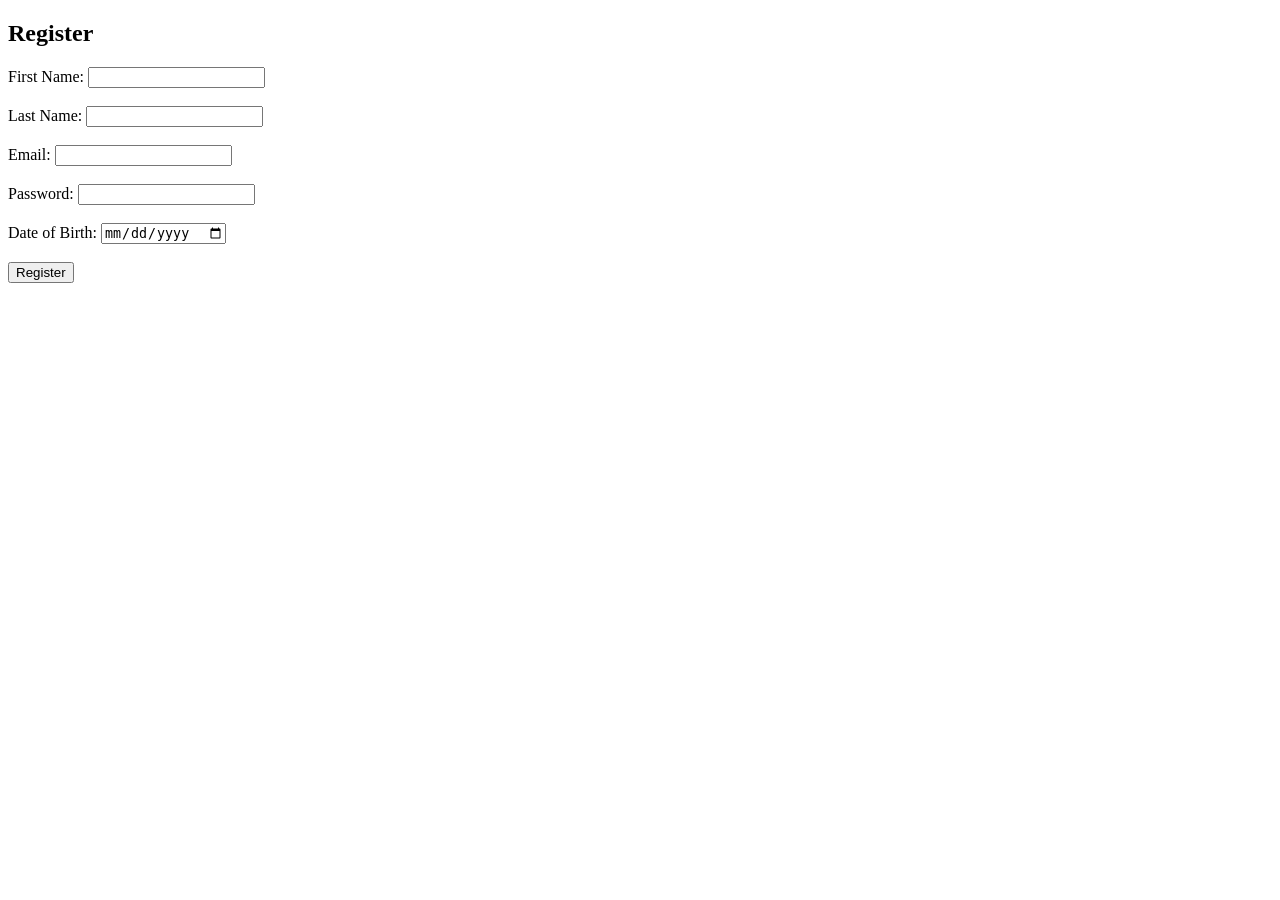
==== lab5.html @ 1596f938 "added lab 5" ====
<!DOCTYPE html>
<html>
<head>
    <title>Registration Page</title>
</head>

<body>

<h2>Register</h2>

<form onsubmit="return registerUser()">

    First Name: <input type="text" id="firstName"><br><br>

    Last Name: <input type="text" id="lastName"><br><br>

    Email: <input type="email" id="email"><br><br>

    Password: <input type="password" id="password"><br><br>

    Date of Birth: <input type="date" id="dob"><br><br>

    <input type="submit" value="Register">

</form>

<p id="output"></p>

<script>
function registerUser() {

    let firstName = document.getElementById("firstName").value;
    let lastName = document.getElementById("lastName").value;
    let email = document.getElementById("email").value;
    let password = document.getElementById("password").value;
    let dob = document.getElementById("dob").value;

    // check if any field is empty
    if (firstName == "" || lastName == "" || email == "" || password == "" || dob == "") {
        document.getElementById("output").innerHTML = "Registration Failed: All fields are required.";
        return false;
    }

    // check password
    if (password.includes("!") == false && password.includes("?") == false) {
        document.getElementById("output").innerHTML = "Registration Failed: Password must contain ! or ?";
        return false;
    }

    // user object
    let user = {
        firstName: firstName,
        lastName: lastName,
        email: email,
        password: password,
        dob: dob
    };

    // mask password
    let hiddenPassword = "";
    for (let i = 0; i < user.password.length; i++) {
        hiddenPassword += "*";
    }

    // display result
    document.getElementById("output").innerHTML =
        "Registration Successful!<br>" +
        "Name: " + user.firstName + " " + user.lastName + "<br>" +
        "Email: " + user.email + "<br>" +
        "Password: " + hiddenPassword + "<br>" +
        "DOB: " + user.dob;

    return false;
}
</script>

</body>
</html>
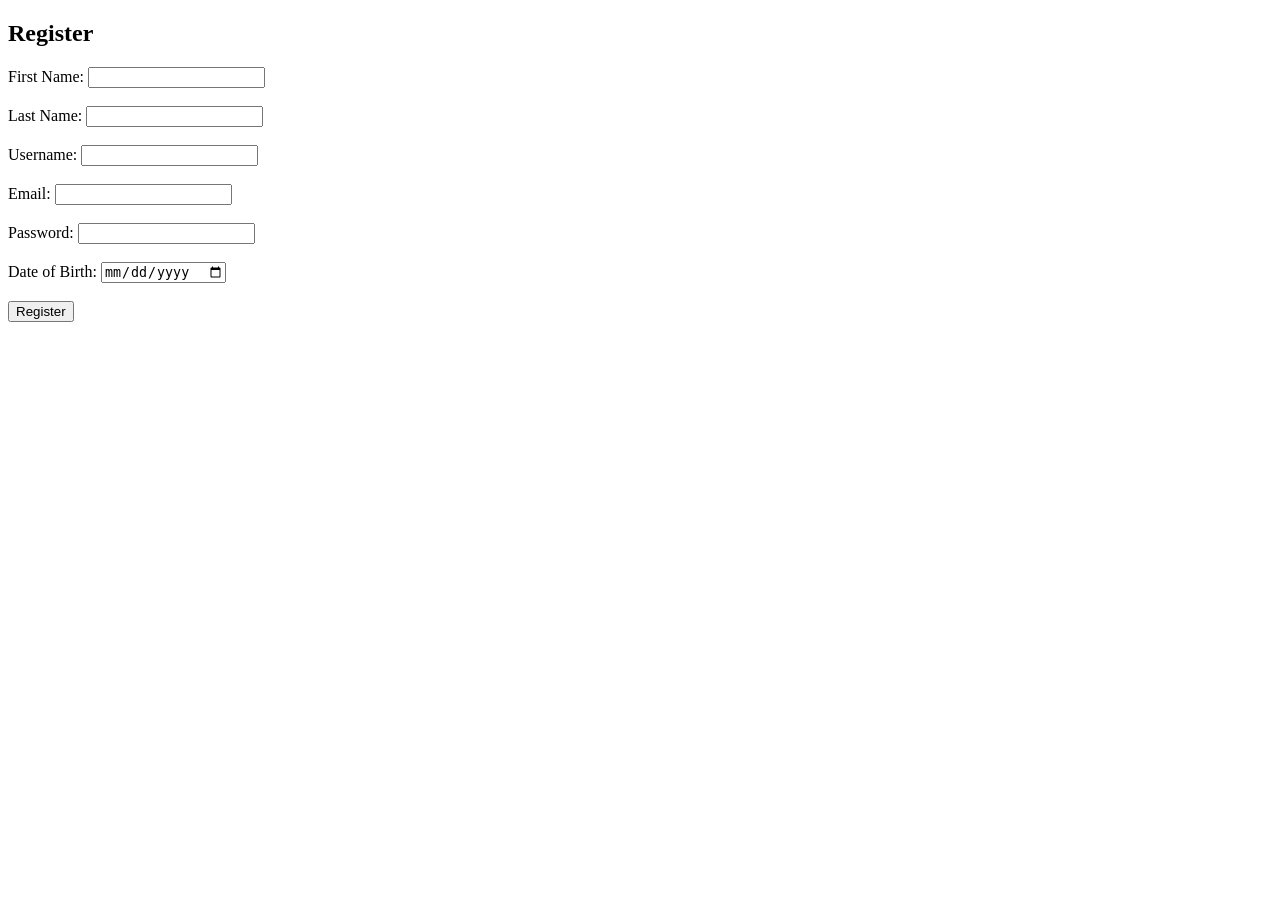
==== commit 75eacf97: "added a username to the description for fun" ====
--- a/lab5.html
+++ b/lab5.html
@@ -1,7 +1,7 @@
 <!DOCTYPE html>
 <html>
 <head>
-    <title>Registration Page</title>
+    <title>Lego Store Registration Page</title>
 </head>
 
 <body>
@@ -13,6 +13,8 @@
     First Name: <input type="text" id="firstName"><br><br>
 
     Last Name: <input type="text" id="lastName"><br><br>
+
+    Username: <input type="text" id="username"><br><br>
 
     Email: <input type="email" id="email"><br><br>
 
@@ -31,12 +33,13 @@
 
     let firstName = document.getElementById("firstName").value;
     let lastName = document.getElementById("lastName").value;
+    let username = document.getElementById("username").value;
     let email = document.getElementById("email").value;
     let password = document.getElementById("password").value;
     let dob = document.getElementById("dob").value;
 
     // check if any field is empty
-    if (firstName == "" || lastName == "" || email == "" || password == "" || dob == "") {
+    if (firstName == "" || lastName == "" || username == "" || email == "" || password == "" || dob == "") {
         document.getElementById("output").innerHTML = "Registration Failed: All fields are required.";
         return false;
     }
@@ -51,6 +54,7 @@
     let user = {
         firstName: firstName,
         lastName: lastName,
+        username: username,
         email: email,
         password: password,
         dob: dob
@@ -66,6 +70,7 @@
     document.getElementById("output").innerHTML =
         "Registration Successful!<br>" +
         "Name: " + user.firstName + " " + user.lastName + "<br>" +
+        "Username: " + user.username + "<br>" +
         "Email: " + user.email + "<br>" +
         "Password: " + hiddenPassword + "<br>" +
         "DOB: " + user.dob;
